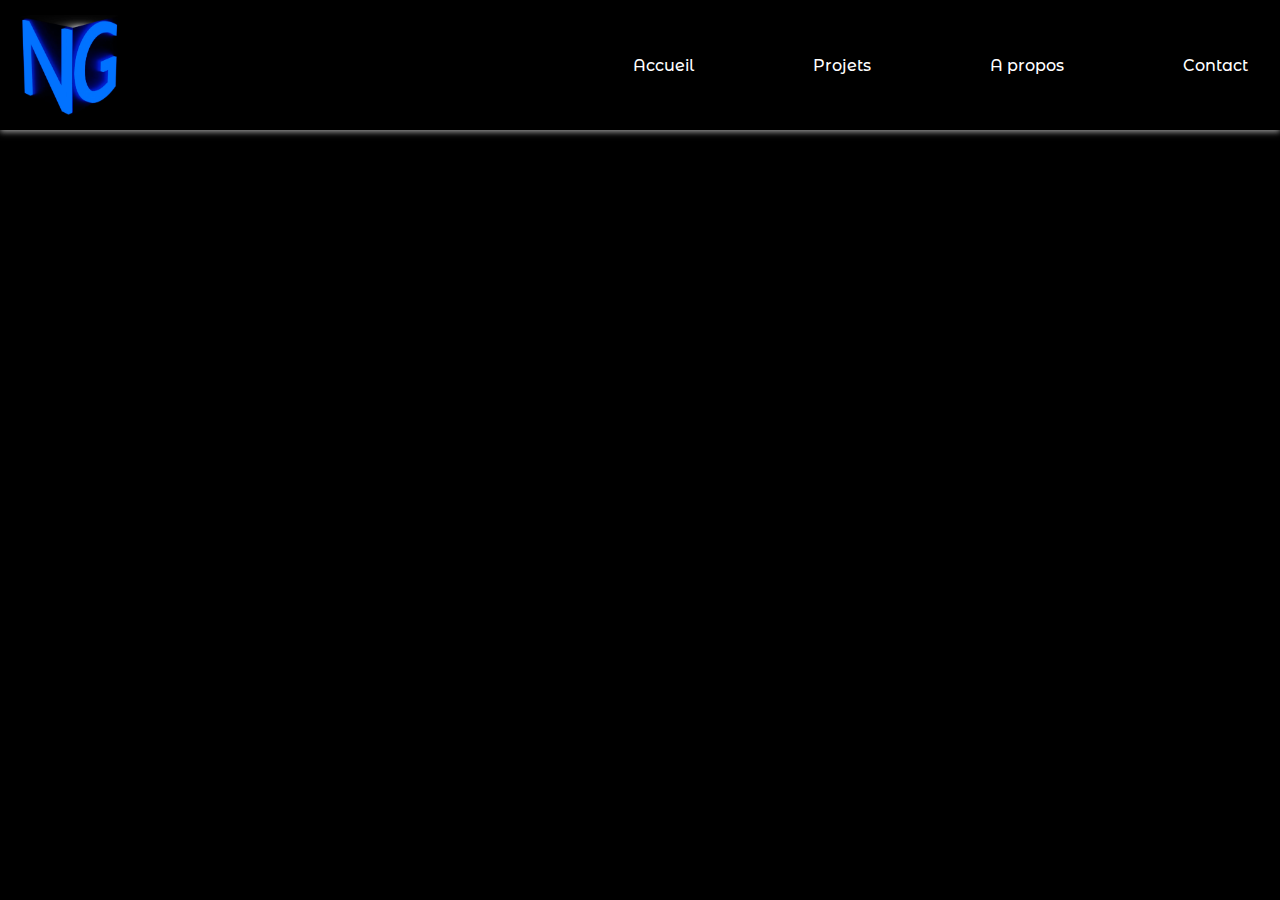
==== index.html @ 83aff317 "fit" ====
<!DOCTYPE html>
<html lang="en">
<head>
    <meta charset="UTF-8">
    <meta name="viewport" content="width=device-width, initial-scale=1.0">
    <link rel="preconnect" href="https://fonts.googleapis.com">
    <link rel="preconnect" href="https://fonts.gstatic.com" crossorigin>
    <link href="https://fonts.googleapis.com/css2?family=Montserrat+Alternates:ital,wght@0,100;0,200;0,300;0,400;0,500;0,600;0,700;0,800;0,900;1,100;1,200;1,300;1,400;1,500;1,600;1,700;1,800;1,900&display=swap" rel="stylesheet">
    <link rel="icon" href="/scolarité/20250115193151.png">
    <link rel="stylesheet" href="/css/index.css">
    <title>Accueil - Numa Gattolin</title>
</head>
<body>
<header>
    <div class="logo">
        <img src="/scolarité/20250115193151.png" alt="Logo Numa Gattolin" />
    </div>
    <nav>
        <ul class="menu">
            <li><a href="index.html">Accueil</a></li>
            <li>
                <a href="#">Projets</a>
                <ul class="submenu">
                    <li>
                        <a href="#">Programation</a>
                        <ul class="submenu">
                            <li><a href="#">Code</a></li>
                            <li><a href="#">Sans code</a></li>
                        </ul>
                    </li>
                    <li>
                        <a href="#">Modélisation</a>
                        <ul class="submenu">
                            <li><a href="#">Blender</a></li>
                            <li><a href="#">Maya</a></li>
                        </ul>
                    </li>
                    <li>
                    <a href="#">Colorisation</a>
                        <ul class="submenu">
                            <li><a href="#">Adobe Substance</a></li>
                        </ul>
                    </li>
                    <li>
                        <a href="#">Retouche photos</a>
                        <ul class="submenu">
                            <li><a href="#">r</a></li>
                        </ul>
                    </li> 
                    <li>
                        <a href="#">Graphisme</a>
                        <ul class="submenu">
                            <li><a href="#">Pictogramme</a></li>
                            <li><a href="#">Mockups</a></li>
                            <li><a href="">Typographie</a></li>
                        </ul>
                    </li>                  
                    <li>
                        <a href="#">Montages</a>
                        <ul class="submenu">
                            <li><a href="#">Da Vinci Resolve</a></li>
                            <li><a href="#">Final Cut</a></li>
                        </ul>
                    </li>
                </ul>
            </li>
            <li><a href="">A propos</a></li>
            <li><a href="#">Contact</a></li>
        </ul>
    </nav>
</header>
<main>
    <!--pro-->    
    <div class="carrousel">
        <div class="carrousel-wrapper">
            <div class="carrousel-item">
                <a href="https://example.com/image1">
                    <img src="/scolarité/20250115193151.png" alt="Image 1">
                </a>
            </div>
            <div class="carrousel-item">
                <a href="https://example.com/image2">
                    <img src="/scolarité/20250115193151.png" alt="Image 2">
                </a>
            </div>
            <div class="carrousel-item">
                <a href="https://example.com/image3">
                    <img src="/scolarité/20250115193151.png" alt="Image 3">
                </a>
            </div>
            <h1 class="titre2">Programation</h1>
        </div>
    </div>

<!--pro-->
<!--mod-->

<div class="carrousel2">
    <div class="carrousel-wrapper2">
        <div class="carrousel-item2">
            <a href="https://example.com/image1">
                <img src="/scolarité/20250115193151.png" alt="Image 1">
            </a>
        </div>
        <div class="carrousel-item2">
            <a href="https://example.com/image2">
                <img src="/scolarité/20250115193151.png" alt="Image 2">
            </a>
        </div>
        <div class="carrousel-item2">
            <a href="https://example.com/image3">
                <img src="/scolarité/20250115193151.png" alt="Image 3">
            </a>
        </div>
        <h1 class="titre2">Programation</h1>
    </div>
</div>

<!--mod-->
<!--pho-->

<div class="carrousel3">
    <div class="carrousel-wrapper3">
        <div class="carrousel-item3">
            <a href="https://example.com/image1">
                <img src="/scolarité/20250115193151.png" alt="Image 1">
            </a>
        </div>
        <div class="carrousel-item3">
            <a href="https://example.com/image2">
                <img src="/scolarité/20250115193151.png" alt="Image 2">
            </a>
        </div>
        <div class="carrousel-item3">
            <a href="https://example.com/image3">
                <img src="/scolarité/20250115193151.png" alt="Image 3">
            </a>
        </div>
        <h1 class="titre2">Programation</h1>
    </div>
</div>
<!--pho-->
<!--ill-->

<div class="carrousel4">
    <div class="carrousel-wrapper4">
        <div class="carrousel-item4">
            <a href="https://example.com/image1">
                <img src="/scolarité/gra/jo/Poster-mockup.png" alt="Image 1">
            </a>
        </div>
        <div class="carrousel-item4">
            <a href="https://example.com/image2">
                <img src="/scolarité/gra/Mock/Motifs Mockups (Numa).png" alt="Image 2">
            </a>
        </div>
        <div class="carrousel-item4">
            <a href="https://example.com/image3">
                <img src="/scolarité/gra/typo/Plan de travail 8 copie 4.png" alt="Image 3">
            </a>
        </div>
        <h1 class="titre2">Programation</h1>
    </div>
</div>
<!--ill-->
</main>
<footer>
</footer>
<script src="script.js"></script>
</body>
</html>
---- css/index.css ----
/* Reset de base */
* {
    margin: 0;
    padding: 0;
    box-sizing: border-box;
    background-color: #000000;
}

body {
    font-family: "Montserrat Alternates", serif;
    font-weight: 500;
    font-style: normal;
    background-color: #000000;
}

header {
    background-color: #000000;
    display: flex;
    justify-content: space-between;
    align-items: center;
    padding: 15px 20px;
    color: white;
    box-shadow: 0px 2px 6px rgb(155, 155, 155);
}

.logo {
    display: flex;
    align-items: center;
}

.logo img {
    width: 100px;
    height: 100px;
    margin-right: 10px;
}

.logo h1 {
    font-size: 20px;
    color: white;
}

nav {
    flex: 1;
    display: flex;
    justify-content: flex-end;
}

.menu {
    list-style: none;
    display: flex;
    gap: 20px;
    

}

.menu li {
    position: relative;
    
}

.menu a {
    text-decoration: none;
    color: rgb(255, 255, 255);
    font-size: 16px;
    padding: 8px 12px;
    transition: background 0.3s;
    margin-left: 75px;
}

.menu a:hover {
    color: blue;
}
.submenu {
    display: none;
    position: absolute;
    top: 100%;
    left: 0;
    background-color: #000000;
    padding: 10px 0;
    list-style: none;
    border-radius: 5px;
    min-width: 200px;
    z-index: 10;

}

.submenu li {
    position: relative;
}

.submenu a {
    color: white;
    padding: 10px 15px;
    display: block;

}

.submenu a:hover {
    background-color: #000000;
    border-radius: 0;
}

.menu li:hover > .submenu {
    display: block;
}

.submenu .submenu {
    top: 0;
    left: 100%;
    border-radius: 5px;
}


/*caroussel*/
.carrousel {
    position: relative;
    width: 400px;
    overflow: hidden;
    border-radius: 10px;
    margin-left: 85px;
    height: 400px;
    margin-top: 100px;
  }
  
  .carrousel-wrapper {
      display: flex;
      position: relative;
      animation: moveCarousel 0.1.15s linear infinite; /* Animation du défilement automatique */
  }
  
  .carrousel-item {
      min-width: 100%;
      height: 398px;
      display: flex;
      justify-content: center;
      align-items: center;
      opacity: 0;
      animation: fadeIn 20s forwards;
  }
  
  .carrousel-item img {
      width: 400px;
      height: 400px;
      object-fit: cover;
      border-radius: 10px;
  }
  
  /* Animation du fade */
  @keyframes fadeIn {
      0% {
          opacity: 0;
      }
      100% {
          opacity: 1;
      }
  }
  
  /* Animation pour faire défiler les images automatiquement */
  @keyframes moveCarousel {
      0% {
          transform: translateX(0);
      }
      33.33% {
          transform: translateX(-100%);
      }
      66.66% {
          transform: translateX(-200%);
      }
      100% {
          transform: translateX(0);
      }
  }

  .carrousel2 {
    position: relative;
    width: 400px;
    overflow: hidden;
    border-radius: 10px;
    margin-left: 510px;
    height: 400px;
    margin-top: -400px;
  }
  
  .carrousel-wrapper2 {
      display: flex;
      position: relative;
      animation: moveCarousel 0.1.15s linear infinite; /* Animation du défilement automatique */
  }
  
  .carrousel-item2 {
      min-width: 100%;
      height: 398px;
      display: flex;
      justify-content: center;
      align-items: center;
      opacity: 0;
      animation: fadeIn 20s forwards;
  }
  
  .carrousel-item2 img {
      width: 400px;
      height: 400px;
      object-fit: cover;
      border-radius: 10px;
  }
  
  /* Animation du fade */
  @keyframes fadeIn {
      0% {
          opacity: 0;
      }
      100% {
          opacity: 1;
      }
  }
  
  /* Animation pour faire défiler les images automatiquement */
  @keyframes moveCarousel {
      0% {
          transform: translateX(0);
      }
      33.33% {
          transform: translateX(-100%);
      }
      66.66% {
          transform: translateX(-200%);
      }
      100% {
          transform: translateX(0);
      }
  }  

  .carrousel3 {
    position: relative;
    width: 400px;
    overflow: hidden;
    border-radius: 10px;
    margin-left: 935px;
    height: 400px;
    margin-top: -400px;
  }
  
  .carrousel-wrapper3 {
      display: flex;
      position: relative;
      animation: moveCarousel 0.1.15s linear infinite; /* Animation du défilement automatique */
  }
  
  .carrousel-item3 {
      min-width: 100%;
      height: 398px;
      display: flex;
      justify-content: center;
      align-items: center;
      opacity: 0;
      animation: fadeIn 20s forwards;
  }
  
  .carrousel-item3 img {
      width: 400px;
      height: 400px;
      object-fit: cover;
      border-radius: 10px;
  }
  
  /* Animation du fade */
  @keyframes fadeIn {
      0% {
          opacity: 0;
      }
      100% {
          opacity: 1;
      }
  }
  
  /* Animation pour faire défiler les images automatiquement */
  @keyframes moveCarousel {
      0% {
          transform: translateX(0);
      }
      33.33% {
          transform: translateX(-100%);
      }
      66.66% {
          transform: translateX(-200%);
      }
      100% {
          transform: translateX(0);
      }
  }    

  .carrousel4 {
    position: relative;
    width: 400px;
    overflow: hidden;
    border-radius: 10px;
    margin-left: 1361px;
    height: 400px;
    margin-top: -400px;
}

  
  .carrousel-wrapper4 {
      display: flex;
      position: relative;
      animation: moveCarousel 0.1.15s linear infinite; /* Animation du défilement automatique */
  }
  
  .carrousel-item4 {
      min-width: 100%;
      height: 398px;
      display: flex;
      justify-content: center;
      align-items: center;
      opacity: 0;
      animation: fadeIn 20s forwards;
  }
  
  .carrousel-item4 img {
      width: 400px;
      height: 400px;
      object-fit: cover;
      border-radius: 10px;
  }
  
  /* Animation du fade */
  @keyframes fadeIn {
      0% {
          opacity: 0;
      }
      100% {
          opacity: 1;
      }
  }
  
  /* Animation pour faire défiler les images automatiquement */
  @keyframes moveCarousel {
      0% {
          transform: translateX(0);
      }
      33.33% {
          transform: translateX(-100%);
      }
      66.66% {
          transform: translateX(-200%);
      }
      100% {
          transform: translateX(0);
      }
  }
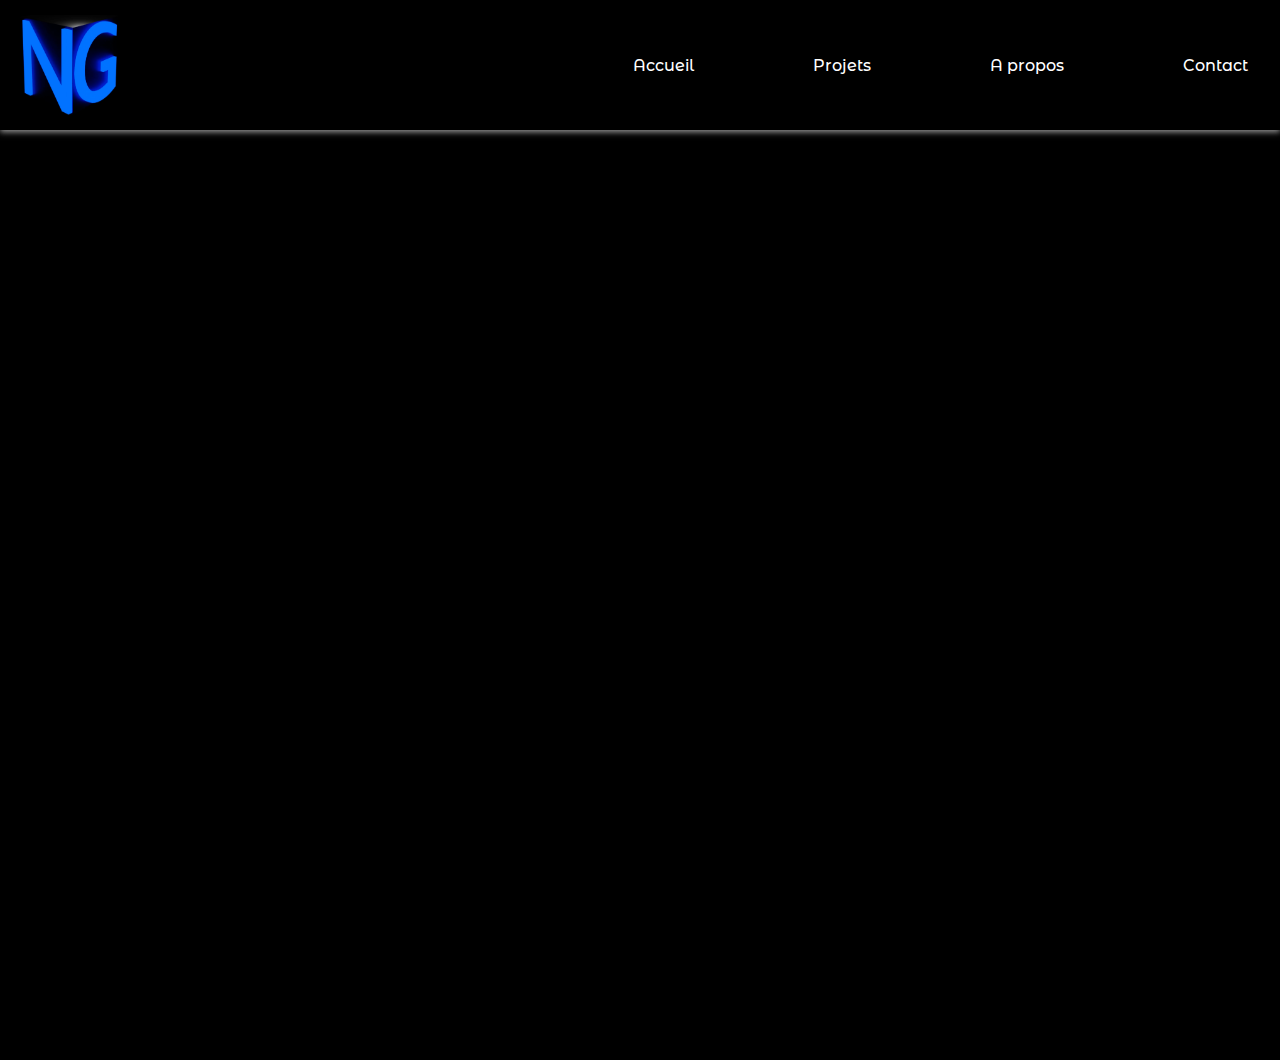
==== commit 49aace25: "fit" ====
--- a/index.html
+++ b/index.html
@@ -38,7 +38,11 @@
                     <li>
                     <a href="#">Colorisation</a>
                         <ul class="submenu">
-                            <li><a href="#">Adobe Substance</a></li>
+                            <li><a href="#">Adobe Substance</a>
+                                <ul class="submenu">
+                                    <li><a href="#">Spiderbot</a></li>
+                                </ul>    
+                            </li>
                         </ul>
                     </li>
                     <li>
@@ -70,27 +74,22 @@
     </nav>
 </header>
 <main>
-    <!--pro-->    
-    <div class="carrousel">
-        <div class="carrousel-wrapper">
-            <div class="carrousel-item">
-                <a href="https://example.com/image1">
-                    <img src="/scolarité/20250115193151.png" alt="Image 1">
-                </a>
-            </div>
-            <div class="carrousel-item">
-                <a href="https://example.com/image2">
-                    <img src="/scolarité/20250115193151.png" alt="Image 2">
-                </a>
-            </div>
-            <div class="carrousel-item">
-                <a href="https://example.com/image3">
-                    <img src="/scolarité/20250115193151.png" alt="Image 3">
-                </a>
-            </div>
-            <h1 class="titre2">Programation</h1>
-        </div>
-    </div>
+<!--pro-->    
+<div class="carrousel">
+    <div class="carrousel-wrapper">
+        <div class="carrousel-item">
+            <a href="https://example.com/image1">
+                <img src="/scolarité/Unity/20250128123058.png" alt="Image 1">
+            </a>
+        </div>
+        <div class="carrousel-item">
+            <a href="https://example.com/image2">
+                <img src="/scolarité/Unity/logo destroy covid.png" alt="Image 2">
+            </a>
+        </div>
+        <h1 class="titre2">Programation</h1>
+    </div>
+</div>
 
 <!--pro-->
 <!--mod-->
@@ -99,48 +98,33 @@
     <div class="carrousel-wrapper2">
         <div class="carrousel-item2">
             <a href="https://example.com/image1">
-                <img src="/scolarité/20250115193151.png" alt="Image 1">
+                <img src="/scolarité/Maya/numa-gattolin-perso-1-0009.jpg" alt="Image 1">
             </a>
         </div>
         <div class="carrousel-item2">
             <a href="https://example.com/image2">
-                <img src="/scolarité/20250115193151.png" alt="Image 2">
-            </a>
-        </div>
-        <div class="carrousel-item2">
-            <a href="https://example.com/image3">
-                <img src="/scolarité/20250115193151.png" alt="Image 3">
-            </a>
-        </div>
-        <h1 class="titre2">Programation</h1>
+                <img src="/scolarité/Blender/untitled.png" alt="Image 2">
+            </a>
+        </div>
+        <h1 class="titre2">Modélisation</h1>
     </div>
 </div>
 
 <!--mod-->
-<!--pho-->
+<!--col-->
 
 <div class="carrousel3">
     <div class="carrousel-wrapper3">
         <div class="carrousel-item3">
             <a href="https://example.com/image1">
-                <img src="/scolarité/20250115193151.png" alt="Image 1">
-            </a>
-        </div>
-        <div class="carrousel-item3">
-            <a href="https://example.com/image2">
-                <img src="/scolarité/20250115193151.png" alt="Image 2">
-            </a>
-        </div>
-        <div class="carrousel-item3">
-            <a href="https://example.com/image3">
-                <img src="/scolarité/20250115193151.png" alt="Image 3">
-            </a>
-        </div>
-        <h1 class="titre2">Programation</h1>
-    </div>
-</div>
+                <img src="/scolarité/Substance/numa-gattolin-3dajvb1d-gattolin-numa-spiderbot-substance-01.jpg" alt="Image 1">
+            </a>
+        </div>
+        <h1 class="titre2">Colorisation</h1>
+    </div>
+</div>
+<!--col-->
 <!--pho-->
-<!--ill-->
 
 <div class="carrousel4">
     <div class="carrousel-wrapper4">
@@ -159,10 +143,61 @@
                 <img src="/scolarité/gra/typo/Plan de travail 8 copie 4.png" alt="Image 3">
             </a>
         </div>
-        <h1 class="titre2">Programation</h1>
-    </div>
-</div>
+        <h1 class="titre2">retouche photo</h1>
+    </div>
+</div>
+<!--pho-->
 <!--ill-->
+<div class="carrousel5">
+    <div class="carrousel-wrapper5">
+        <div class="carrousel-item5">
+            <a href="https://example.com/image1">
+                <img src="/scolarité/gra/jo/Poster-mockup.png" alt="Image 1">
+            </a>
+        </div>
+        <div class="carrousel-item5">
+            <a href="https://example.com/image2">
+                <img src="/scolarité/gra/Mock/Motifs Mockups (Numa).png" alt="Image 2">
+            </a>
+        </div>
+        <div class="carrousel-item5">
+            <a href="https://example.com/image3">
+                <img src="/scolarité/gra/typo/Plan de travail 8 copie 4.png" alt="Image 3">
+            </a>
+        </div>
+        <h1 class="titre2">Graphisme</h1>
+    </div>
+</div>
+<!--ill-->
+<!--animate-->
+<div class="carrousel6">
+    <div class="carrousel-wrapper6">
+        <div class="carrousel-item6">
+            <a href="https://example.com/image1">
+                <img src="/scolarité/Adobe Animate/image junior.png" alt="Image 1">
+            </a>
+        </div>
+        <div class="carrousel-item6">
+            <a href="https://example.com/image1">
+                <img src="/scolarité/Adobe Animate/image bonhomme.png" alt="Image 1">
+            </a>
+        </div>
+        <h1 class="titre2">animate</h1>
+    </div>
+</div>
+<!--animate-->
+<!--montage-->
+<div class="carrousel7">
+    <div class="carrousel-wrapper7">
+        <div class="carrousel-item7">
+            <a href="https://example.com/image1">
+                <img src="/scolarité/Montages/20250128124013.png" alt="Image 1">
+            </a>
+        </div>
+        <h1 class="titre2">Montages</h1>
+    </div>
+</div>
+<!--montage-->
 </main>
 <footer>
 </footer>
--- a/css/index.css
+++ b/css/index.css
@@ -176,7 +176,7 @@
     width: 400px;
     overflow: hidden;
     border-radius: 10px;
-    margin-left: 510px;
+    margin-left: 521px;
     height: 400px;
     margin-top: -400px;
   }
@@ -235,9 +235,10 @@
     width: 400px;
     overflow: hidden;
     border-radius: 10px;
-    margin-left: 935px;
+    margin-left: 957px;
     height: 400px;
     margin-top: -400px;
+
   }
   
   .carrousel-wrapper3 {
@@ -294,7 +295,7 @@
     width: 400px;
     overflow: hidden;
     border-radius: 10px;
-    margin-left: 1361px;
+    margin-left: 1399px;
     height: 400px;
     margin-top: -400px;
 }
@@ -347,4 +348,306 @@
       100% {
           transform: translateX(0);
       }
-  }    +  }    
+
+  .carrousel5 {
+    position: relative;
+    width: 400px;
+    overflow: hidden;
+    border-radius: 10px;
+    margin-left: 85px;
+    height: 400px;
+    margin-top: 90px;
+}
+
+  
+  .carrousel-wrapper5 {
+      display: flex;
+      position: relative;
+      animation: moveCarousel 0.1.15s linear infinite; /* Animation du défilement automatique */
+  }
+  
+  .carrousel-item5 {
+      min-width: 100%;
+      height: 398px;
+      display: flex;
+      justify-content: center;
+      align-items: center;
+      opacity: 0;
+      animation: fadeIn 20s forwards;
+  }
+  
+  .carrousel-item5 img {
+      width: 400px;
+      height: 400px;
+      object-fit: cover;
+      border-radius: 10px;
+  }
+  
+  /* Animation du fade */
+  @keyframes fadeIn {
+      0% {
+          opacity: 0;
+      }
+      100% {
+          opacity: 1;
+      }
+  }
+  
+  /* Animation pour faire défiler les images automatiquement */
+  @keyframes moveCarousel {
+      0% {
+          transform: translateX(0);
+      }
+      33.33% {
+          transform: translateX(-100%);
+      }
+      66.66% {
+          transform: translateX(-200%);
+      }
+      100% {
+          transform: translateX(0);
+      }
+  }      
+
+  .carrousel6 {
+    position: relative;
+    width: 400px;
+    overflow: hidden;
+    border-radius: 10px;
+    margin-left: 520px;
+    height: 400px;
+    margin-top: -402px;
+}
+
+
+  
+  .carrousel-wrapper6 {
+      display: flex;
+      position: relative;
+      animation: moveCarousel 0.1.15s linear infinite; /* Animation du défilement automatique */
+  }
+  
+  .carrousel-item6 {
+      min-width: 100%;
+      height: 398px;
+      display: flex;
+      justify-content: center;
+      align-items: center;
+      opacity: 0;
+      animation: fadeIn 20s forwards;
+  }
+  
+  .carrousel-item6 img {
+      width: 400px;
+      height: 400px;
+      object-fit: cover;
+      border-radius: 10px;
+  }
+  
+  /* Animation du fade */
+  @keyframes fadeIn {
+      0% {
+          opacity: 0;
+      }
+      100% {
+          opacity: 1;
+      }
+  }
+  
+  /* Animation pour faire défiler les images automatiquement */
+  @keyframes moveCarousel {
+      0% {
+          transform: translateX(0);
+      }
+      33.33% {
+          transform: translateX(-100%);
+      }
+      66.66% {
+          transform: translateX(-200%);
+      }
+      100% {
+          transform: translateX(0);
+      }
+  }    
+
+  .carrousel5 {
+    position: relative;
+    width: 400px;
+    overflow: hidden;
+    border-radius: 10px;
+    margin-left: 85px;
+    height: 400px;
+    margin-top: 30px;
+}
+
+  
+  .carrousel-wrapper5 {
+      display: flex;
+      position: relative;
+      animation: moveCarousel 0.1.15s linear infinite; /* Animation du défilement automatique */
+  }
+  
+  .carrousel-item5 {
+      min-width: 100%;
+      height: 398px;
+      display: flex;
+      justify-content: center;
+      align-items: center;
+      opacity: 0;
+      animation: fadeIn 20s forwards;
+  }
+  
+  .carrousel-item5 img {
+      width: 400px;
+      height: 400px;
+      object-fit: cover;
+      border-radius: 10px;
+  }
+  
+  /* Animation du fade */
+  @keyframes fadeIn {
+      0% {
+          opacity: 0;
+      }
+      100% {
+          opacity: 1;
+      }
+  }
+  
+  /* Animation pour faire défiler les images automatiquement */
+  @keyframes moveCarousel {
+      0% {
+          transform: translateX(0);
+      }
+      33.33% {
+          transform: translateX(-100%);
+      }
+      66.66% {
+          transform: translateX(-200%);
+      }
+      100% {
+          transform: translateX(0);
+      }
+  }        
+
+  .carrousel6 {
+    position: relative;
+    width: 400px;
+    overflow: hidden;
+    border-radius: 10px;
+    margin-left: 520px;
+    height: 400px;
+    margin-top: -402px;
+}
+
+
+  
+  .carrousel-wrapper6 {
+      display: flex;
+      position: relative;
+      animation: moveCarousel 0.1.15s linear infinite; /* Animation du défilement automatique */
+  }
+  
+  .carrousel-item6 {
+      min-width: 100%;
+      height: 398px;
+      display: flex;
+      justify-content: center;
+      align-items: center;
+      opacity: 0;
+      animation: fadeIn 20s forwards;
+  }
+  
+  .carrousel-item6 img {
+      width: 400px;
+      height: 400px;
+      object-fit: cover;
+      border-radius: 10px;
+  }
+  
+  /* Animation du fade */
+  @keyframes fadeIn {
+      0% {
+          opacity: 0;
+      }
+      100% {
+          opacity: 1;
+      }
+  }
+  
+  /* Animation pour faire défiler les images automatiquement */
+  @keyframes moveCarousel {
+      0% {
+          transform: translateX(0);
+      }
+      33.33% {
+          transform: translateX(-100%);
+      }
+      66.66% {
+          transform: translateX(-200%);
+      }
+      100% {
+          transform: translateX(0);
+      }
+  }    
+
+  .carrousel7 {
+    position: relative;
+    width: 400px;
+    overflow: hidden;
+    border-radius: 10px;
+    margin-left: 957px;
+    height: 400px;
+    margin-top: -401px;
+}
+
+  
+  .carrousel-wrapper7 {
+      display: flex;
+      position: relative;
+      animation: moveCarousel 0.1.15s linear infinite; /* Animation du défilement automatique */
+  }
+  
+  .carrousel-item7 {
+      min-width: 100%;
+      height: 398px;
+      display: flex;
+      justify-content: center;
+      align-items: center;
+      opacity: 0;
+      animation: fadeIn 20s forwards;
+  }
+  
+  .carrousel-item7 img {
+      width: 400px;
+      height: 400px;
+      object-fit: cover;
+      border-radius: 10px;
+  }
+  
+  /* Animation du fade */
+  @keyframes fadeIn {
+      0% {
+          opacity: 0;
+      }
+      100% {
+          opacity: 1;
+      }
+  }
+  
+  /* Animation pour faire défiler les images automatiquement */
+  @keyframes moveCarousel {
+      0% {
+          transform: translateX(0);
+      }
+      33.33% {
+          transform: translateX(-100%);
+      }
+      66.66% {
+          transform: translateX(-200%);
+      }
+      100% {
+          transform: translateX(0);
+      }
+  }          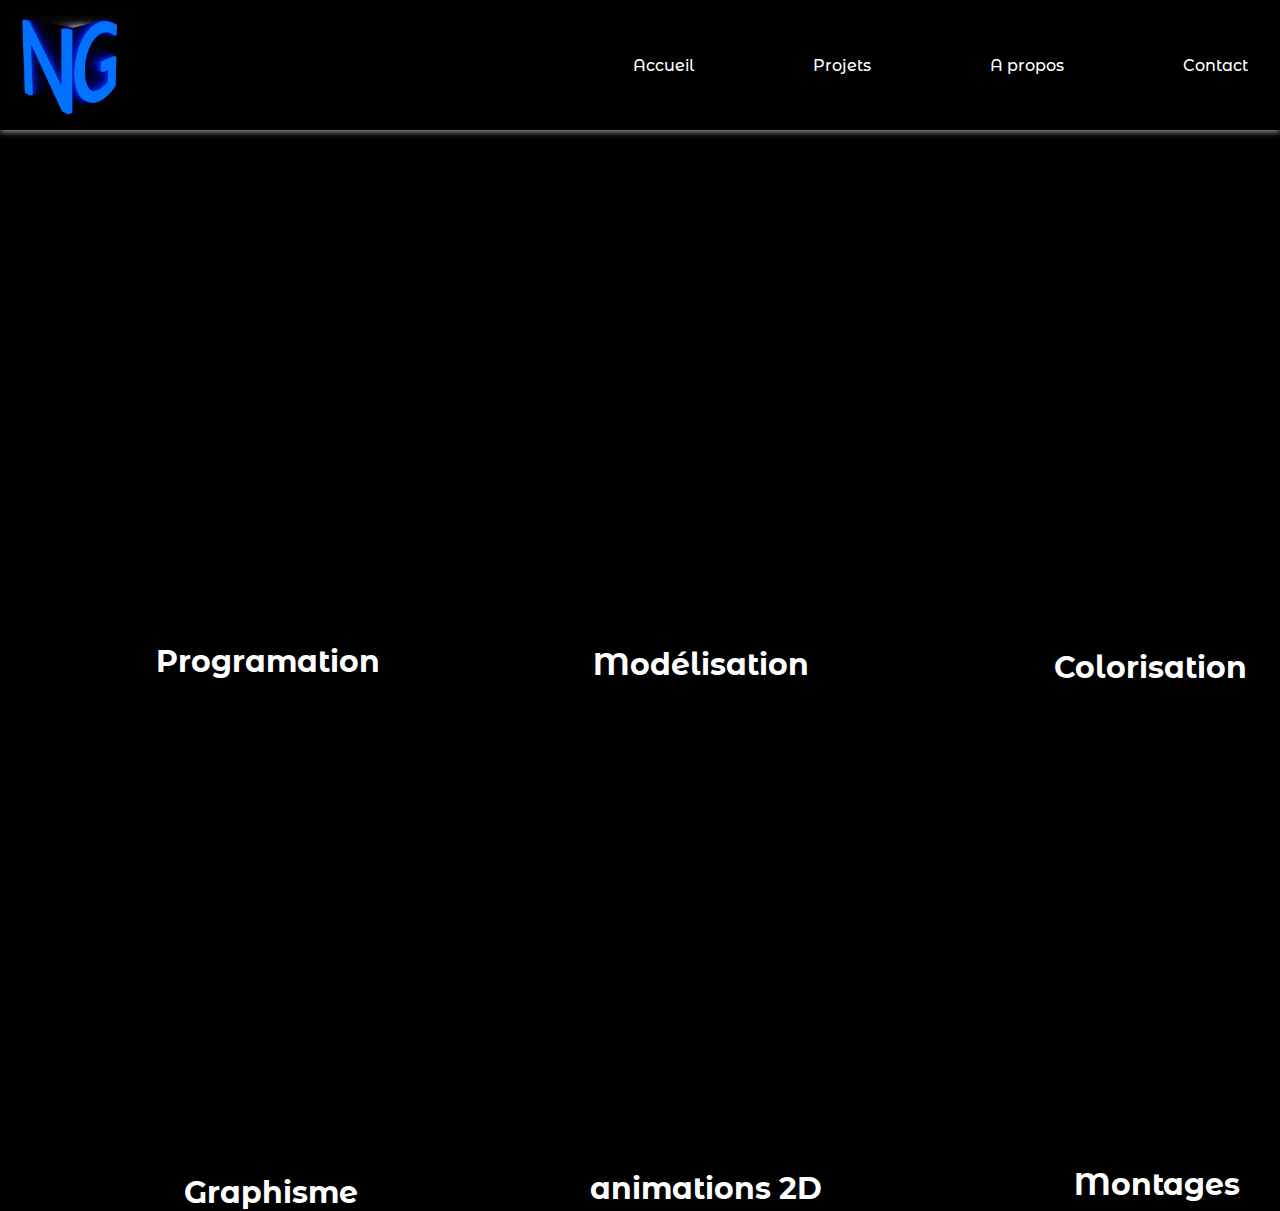
==== commit 58dd49bc: "fit" ====
--- a/index.html
+++ b/index.html
@@ -87,9 +87,10 @@
                 <img src="/scolarité/Unity/logo destroy covid.png" alt="Image 2">
             </a>
         </div>
-        <h1 class="titre2">Programation</h1>
-    </div>
-</div>
+    </div>
+</div>
+<h1 class="p">Programation</h1>
+
 
 <!--pro-->
 <!--mod-->
@@ -106,9 +107,9 @@
                 <img src="/scolarité/Blender/untitled.png" alt="Image 2">
             </a>
         </div>
-        <h1 class="titre2">Modélisation</h1>
-    </div>
-</div>
+    </div>
+</div>
+<h1 class="m">Modélisation</h1>
 
 <!--mod-->
 <!--col-->
@@ -120,9 +121,9 @@
                 <img src="/scolarité/Substance/numa-gattolin-3dajvb1d-gattolin-numa-spiderbot-substance-01.jpg" alt="Image 1">
             </a>
         </div>
-        <h1 class="titre2">Colorisation</h1>
-    </div>
-</div>
+    </div>
+</div>
+<h1 class="c">Colorisation</h1>
 <!--col-->
 <!--pho-->
 
@@ -143,11 +144,12 @@
                 <img src="/scolarité/gra/typo/Plan de travail 8 copie 4.png" alt="Image 3">
             </a>
         </div>
-        <h1 class="titre2">retouche photo</h1>
-    </div>
-</div>
+    </div>
+</div>
+<h1 class="ph">Retouche photo</h1>
 <!--pho-->
 <!--ill-->
+
 <div class="carrousel5">
     <div class="carrousel-wrapper5">
         <div class="carrousel-item5">
@@ -168,8 +170,10 @@
         <h1 class="titre2">Graphisme</h1>
     </div>
 </div>
+<h1 class="ill">Graphisme</h1>
 <!--ill-->
 <!--animate-->
+
 <div class="carrousel6">
     <div class="carrousel-wrapper6">
         <div class="carrousel-item6">
@@ -185,8 +189,10 @@
         <h1 class="titre2">animate</h1>
     </div>
 </div>
+<h1 class="ani">animations 2D</h1>
 <!--animate-->
 <!--montage-->
+
 <div class="carrousel7">
     <div class="carrousel-wrapper7">
         <div class="carrousel-item7">
@@ -194,10 +200,11 @@
                 <img src="/scolarité/Montages/20250128124013.png" alt="Image 1">
             </a>
         </div>
-        <h1 class="titre2">Montages</h1>
-    </div>
-</div>
+    </div>
+</div>
+<h1 class="mon">Montages</h1>
 <!--montage-->
+
 </main>
 <footer>
 </footer>
--- a/css/index.css
+++ b/css/index.css
@@ -112,6 +112,14 @@
 
 
 /*caroussel*/
+.p {
+    color: white;
+    margin-top: 13px;
+    margin-left: 156px;
+    font-size: 30px;
+  }
+
+
 .carrousel {
     position: relative;
     width: 400px;
@@ -171,6 +179,13 @@
       }
   }
 
+  .m {
+    color: white;
+    margin-top: 13px;
+    margin-left: 593px;
+    font-size: 30px;
+  }
+
   .carrousel2 {
     position: relative;
     width: 400px;
@@ -178,7 +193,7 @@
     border-radius: 10px;
     margin-left: 521px;
     height: 400px;
-    margin-top: -400px;
+    margin-top: -447px;
   }
   
   .carrousel-wrapper2 {
@@ -230,6 +245,13 @@
       }
   }  
 
+  .c  {
+    color: white;
+    margin-top: 13px;
+    margin-left: 1054px;
+    font-size: 30px;
+   }   
+
   .carrousel3 {
     position: relative;
     width: 400px;
@@ -237,7 +259,7 @@
     border-radius: 10px;
     margin-left: 957px;
     height: 400px;
-    margin-top: -400px;
+    margin-top: -447px;
 
   }
   
@@ -290,15 +312,23 @@
       }
   }    
 
+  .ph {
+    color: white;
+    margin-top: 13px;
+    margin-left: 1471px;
+    font-size: 30px;
+   }   
+
   .carrousel4 {
     position: relative;
     width: 400px;
     overflow: hidden;
     border-radius: 10px;
-    margin-left: 1399px;
-    height: 400px;
-    margin-top: -400px;
-}
+    margin-left: 1397px;
+    height: 400px;
+    margin-top: -453px;
+}
+
 
   
   .carrousel-wrapper4 {
@@ -350,6 +380,13 @@
       }
   }    
 
+  .ill {
+    color: white;
+    margin-top: 13px;
+    margin-left: 184px;
+    font-size: 30px;
+   }   
+
   .carrousel5 {
     position: relative;
     width: 400px;
@@ -357,7 +394,7 @@
     border-radius: 10px;
     margin-left: 85px;
     height: 400px;
-    margin-top: 90px;
+    margin-top:41px;
 }
 
   
@@ -410,6 +447,13 @@
       }
   }      
 
+  .ani {
+    color: white;
+    margin-top: 13px;
+    margin-left: 590px;
+    font-size: 30px;
+   }   
+
   .carrousel6 {
     position: relative;
     width: 400px;
@@ -417,7 +461,7 @@
     border-radius: 10px;
     margin-left: 520px;
     height: 400px;
-    margin-top: -402px;
+    margin-top: -454px;
 }
 
 
@@ -471,126 +515,12 @@
       }
   }    
 
-  .carrousel5 {
-    position: relative;
-    width: 400px;
-    overflow: hidden;
-    border-radius: 10px;
-    margin-left: 85px;
-    height: 400px;
-    margin-top: 30px;
-}
-
-  
-  .carrousel-wrapper5 {
-      display: flex;
-      position: relative;
-      animation: moveCarousel 0.1.15s linear infinite; /* Animation du défilement automatique */
-  }
-  
-  .carrousel-item5 {
-      min-width: 100%;
-      height: 398px;
-      display: flex;
-      justify-content: center;
-      align-items: center;
-      opacity: 0;
-      animation: fadeIn 20s forwards;
-  }
-  
-  .carrousel-item5 img {
-      width: 400px;
-      height: 400px;
-      object-fit: cover;
-      border-radius: 10px;
-  }
-  
-  /* Animation du fade */
-  @keyframes fadeIn {
-      0% {
-          opacity: 0;
-      }
-      100% {
-          opacity: 1;
-      }
-  }
-  
-  /* Animation pour faire défiler les images automatiquement */
-  @keyframes moveCarousel {
-      0% {
-          transform: translateX(0);
-      }
-      33.33% {
-          transform: translateX(-100%);
-      }
-      66.66% {
-          transform: translateX(-200%);
-      }
-      100% {
-          transform: translateX(0);
-      }
-  }        
-
-  .carrousel6 {
-    position: relative;
-    width: 400px;
-    overflow: hidden;
-    border-radius: 10px;
-    margin-left: 520px;
-    height: 400px;
-    margin-top: -402px;
-}
-
-
-  
-  .carrousel-wrapper6 {
-      display: flex;
-      position: relative;
-      animation: moveCarousel 0.1.15s linear infinite; /* Animation du défilement automatique */
-  }
-  
-  .carrousel-item6 {
-      min-width: 100%;
-      height: 398px;
-      display: flex;
-      justify-content: center;
-      align-items: center;
-      opacity: 0;
-      animation: fadeIn 20s forwards;
-  }
-  
-  .carrousel-item6 img {
-      width: 400px;
-      height: 400px;
-      object-fit: cover;
-      border-radius: 10px;
-  }
-  
-  /* Animation du fade */
-  @keyframes fadeIn {
-      0% {
-          opacity: 0;
-      }
-      100% {
-          opacity: 1;
-      }
-  }
-  
-  /* Animation pour faire défiler les images automatiquement */
-  @keyframes moveCarousel {
-      0% {
-          transform: translateX(0);
-      }
-      33.33% {
-          transform: translateX(-100%);
-      }
-      66.66% {
-          transform: translateX(-200%);
-      }
-      100% {
-          transform: translateX(0);
-      }
-  }    
+  .mon {
+    color: white;
+    margin-top: 13px;
+    margin-left: 1074px;
+    font-size: 30px;
+   }  
 
   .carrousel7 {
     position: relative;
@@ -599,7 +529,7 @@
     border-radius: 10px;
     margin-left: 957px;
     height: 400px;
-    margin-top: -401px;
+    margin-top: -454px;
 }
 
   
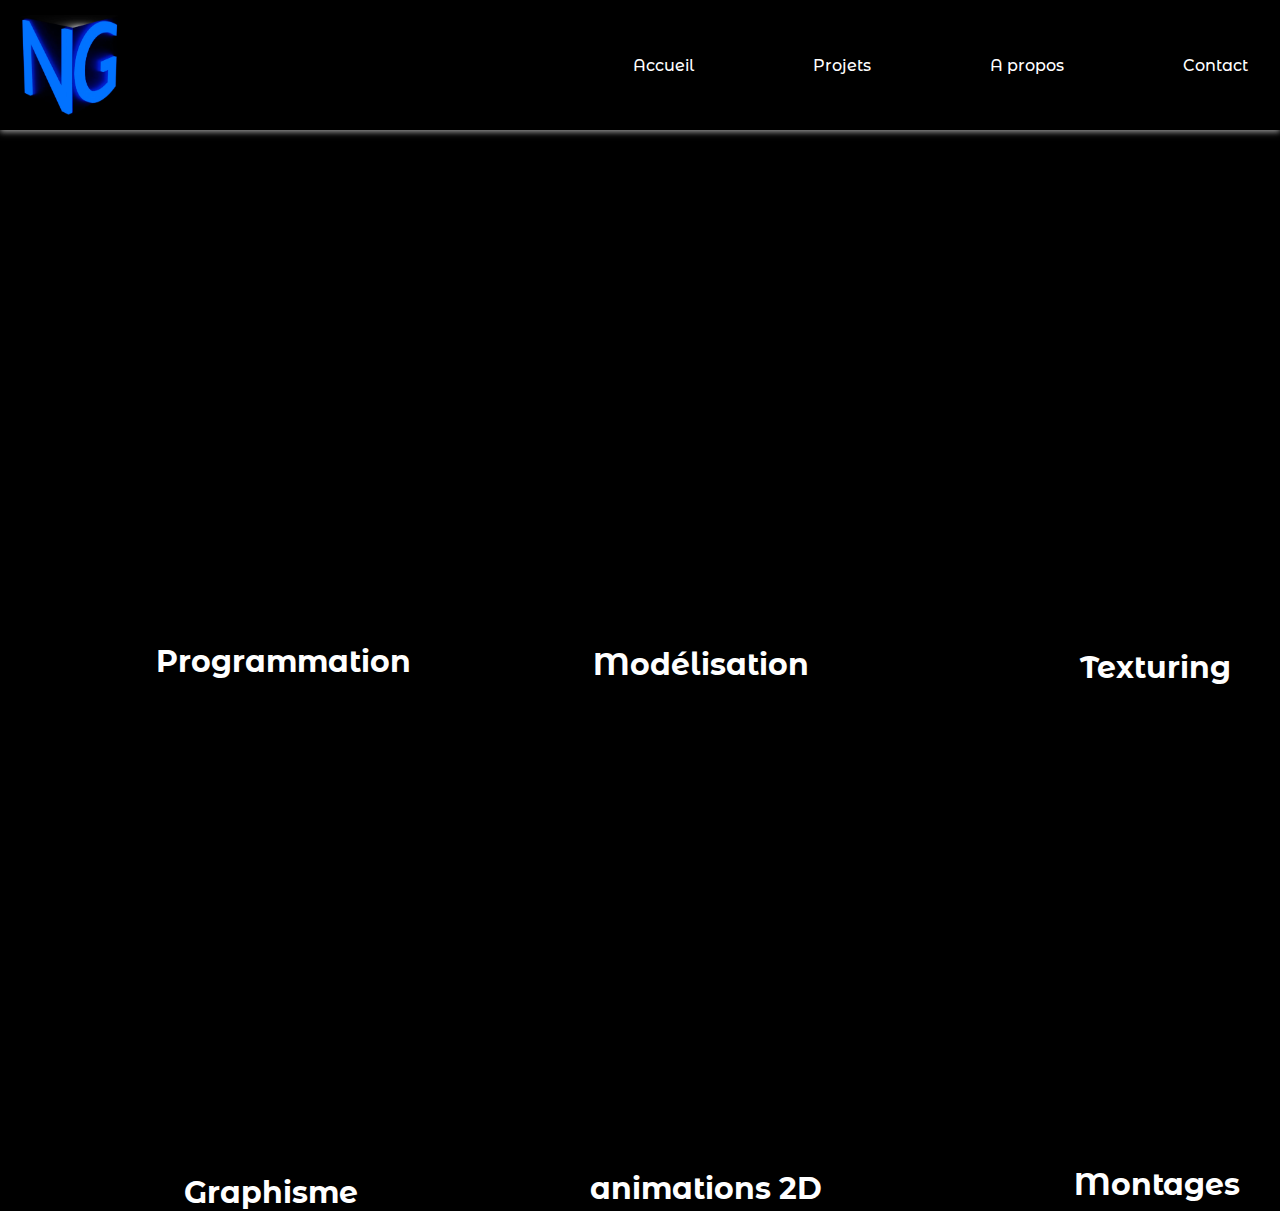
==== commit 013f627a: "fit" ====
--- a/index.html
+++ b/index.html
@@ -24,31 +24,29 @@
                     <li>
                         <a href="#">Programation</a>
                         <ul class="submenu">
-                            <li><a href="#">Code</a></li>
-                            <li><a href="#">Sans code</a></li>
-                        </ul>
-                    </li>
-                    <li>
-                        <a href="#">Modélisation</a>
-                        <ul class="submenu">
-                            <li><a href="#">Blender</a></li>
-                            <li><a href="#">Maya</a></li>
-                        </ul>
-                    </li>
-                    <li>
-                    <a href="#">Colorisation</a>
-                        <ul class="submenu">
-                            <li><a href="#">Adobe Substance</a>
-                                <ul class="submenu">
-                                    <li><a href="#">Spiderbot</a></li>
-                                </ul>    
-                            </li>
-                        </ul>
-                    </li>
-                    <li>
-                        <a href="#">Retouche photos</a>
-                        <ul class="submenu">
-                            <li><a href="#">r</a></li>
+                            <li><a href="#">Golang</a></li>
+                            <li><a href="#">JavaScript</a></li>
+                            <li><a href="">Csharp</a></li>
+                        </ul>
+                    </li>
+                    <li>
+                        <a href="">Modélisation</a>
+                        <ul class="submenu">
+                            <li><a href="">Blender</a></li>
+                            <li><a href="">Maya</a></li>
+                        </ul>
+                    </li>
+                    <li>
+                    <a href="#">Texturing</a>
+                        <ul class="submenu">
+                            <li><a href="#">Spiderbot</a></li>
+                        </ul>
+                    </li>
+                    <li>
+                        <a href="#">Montage photo</a>
+                        <ul class="submenu">
+                            <li><a href="#">The voice</a></li>
+                            <li><a href="">Numa du shield</a></li>
                         </ul>
                     </li> 
                     <li>
@@ -60,7 +58,7 @@
                         </ul>
                     </li>                  
                     <li>
-                        <a href="#">Montages</a>
+                        <a href="#">Montages videos</a>
                         <ul class="submenu">
                             <li><a href="#">Da Vinci Resolve</a></li>
                             <li><a href="#">Final Cut</a></li>
@@ -79,17 +77,12 @@
     <div class="carrousel-wrapper">
         <div class="carrousel-item">
             <a href="https://example.com/image1">
-                <img src="/scolarité/Unity/20250128123058.png" alt="Image 1">
-            </a>
-        </div>
-        <div class="carrousel-item">
-            <a href="https://example.com/image2">
-                <img src="/scolarité/Unity/logo destroy covid.png" alt="Image 2">
-            </a>
-        </div>
-    </div>
-</div>
-<h1 class="p">Programation</h1>
+                <img src="/scolarité/Unity/logo destroy covid.png" alt="Image 1">
+            </a>
+        </div>
+    </div>
+</div>
+<h1 class="p">Programmation</h1>
 
 
 <!--pro-->
@@ -123,7 +116,7 @@
         </div>
     </div>
 </div>
-<h1 class="c">Colorisation</h1>
+<h1 class="c">Texturing</h1>
 <!--col-->
 <!--pho-->
 
@@ -131,17 +124,12 @@
     <div class="carrousel-wrapper4">
         <div class="carrousel-item4">
             <a href="https://example.com/image1">
-                <img src="/scolarité/gra/jo/Poster-mockup.png" alt="Image 1">
+                <img src="/scolarité/pho/Projet The Voice .jpg" alt="Image 1">
             </a>
         </div>
         <div class="carrousel-item4">
             <a href="https://example.com/image2">
-                <img src="/scolarité/gra/Mock/Motifs Mockups (Numa).png" alt="Image 2">
-            </a>
-        </div>
-        <div class="carrousel-item4">
-            <a href="https://example.com/image3">
-                <img src="/scolarité/gra/typo/Plan de travail 8 copie 4.png" alt="Image 3">
+                <img src="/scolarité/pho/Projet Shield.jpg" alt="Image 2">
             </a>
         </div>
     </div>
@@ -164,7 +152,7 @@
         </div>
         <div class="carrousel-item5">
             <a href="https://example.com/image3">
-                <img src="/scolarité/gra/typo/Plan de travail 8 copie 4.png" alt="Image 3">
+                <img src="/scolarité/Adobe Animate/image junior.png" alt="Image 3">
             </a>
         </div>
         <h1 class="titre2">Graphisme</h1>
@@ -204,6 +192,17 @@
 </div>
 <h1 class="mon">Montages</h1>
 <!--montage-->
+
+<div class="carrousel8">
+    <div class="carrousel-wrapper8">
+        <div class="carrousel-item8">
+            <a href="https://example.com/image1">
+                <img src="/scolarité/Montages/20250128124013.png" alt="Image 1">
+            </a>
+        </div>
+    </div>
+</div>
+<h1 class="mo">Montages</h1>
 
 </main>
 <footer>
--- a/css/index.css
+++ b/css/index.css
@@ -248,7 +248,7 @@
   .c  {
     color: white;
     margin-top: 13px;
-    margin-left: 1054px;
+    margin-left: 1080px;
     font-size: 30px;
    }   
 
@@ -580,4 +580,131 @@
       100% {
           transform: translateX(0);
       }
-  }          +  }  
+
+  .mo {
+    color: white;
+    margin-top: 13px;
+    margin-left: 1520px;
+    font-size: 30px; 
+   }  
+
+  .carrousel8 {
+    position: relative;
+    width: 400px;
+    overflow: hidden;
+    border-radius: 10px;
+    margin-left: 1394px;
+    height: 400px;
+    margin-top: -452px;
+}
+
+  
+  .carrousel-wrapper8 {
+      display: flex;
+      position: relative;
+      animation: moveCarousel 0.1.15s linear infinite; /* Animation du défilement automatique */
+  }
+  
+  .carrousel-item8 {
+      min-width: 100%;
+      height: 398px;
+      display: flex;
+      justify-content: center;
+      align-items: center;
+      opacity: 0;
+      animation: fadeIn 20s forwards;
+  }
+  
+  .carrousel-item8 img {
+      width: 400px;
+      height: 400px;
+      object-fit: cover;
+      border-radius: 10px;
+  }
+  
+  /* Animation du fade */
+  @keyframes fadeIn {
+      0% {
+          opacity: 0;
+      }
+      100% {
+          opacity: 1;
+      }
+  }
+  
+  /* Animation pour faire défiler les images automatiquement */
+  @keyframes moveCarousel {
+      0% {
+          transform: translateX(0);
+      }
+      33.33% {
+          transform: translateX(-100%);
+      }
+      66.66% {
+          transform: translateX(-200%);
+      }
+      100% {
+          transform: translateX(0);
+      }
+  }   
+  
+  /* Responsive */
+@media screen and (max-width: 1024px) {
+    nav ul {
+        flex-direction: column;
+        align-items: center;
+    }
+
+    .submenu {
+        position: static;
+        width: 100%;
+    }
+
+    .submenu li {
+        text-align: center;
+    }
+}
+
+@media screen and (max-width: 768px) {
+    header {
+        flex-direction: column;
+        text-align: center;
+    }
+    
+    .carrousel,
+    .carrousel2,
+    .carrousel3,
+    .carrousel4,
+    .carrousel5,
+    .carrousel6,
+    .carrousel7 {
+        flex-wrap: wrap;
+        justify-content: center;
+    }
+}
+
+@media screen and (max-width: 480px) {
+    .logo img {
+        height: 40px;
+    }
+    
+    nav ul {
+        display: none;
+        flex-direction: column;
+        width: 100%;
+    }
+
+    nav ul.active {
+        display: flex;
+    }
+
+    .menu-toggle {
+        display: block;
+        cursor: pointer;
+        background-color: #444;
+        padding: 10px;
+        text-align: center;
+        color: white;
+    }
+}
